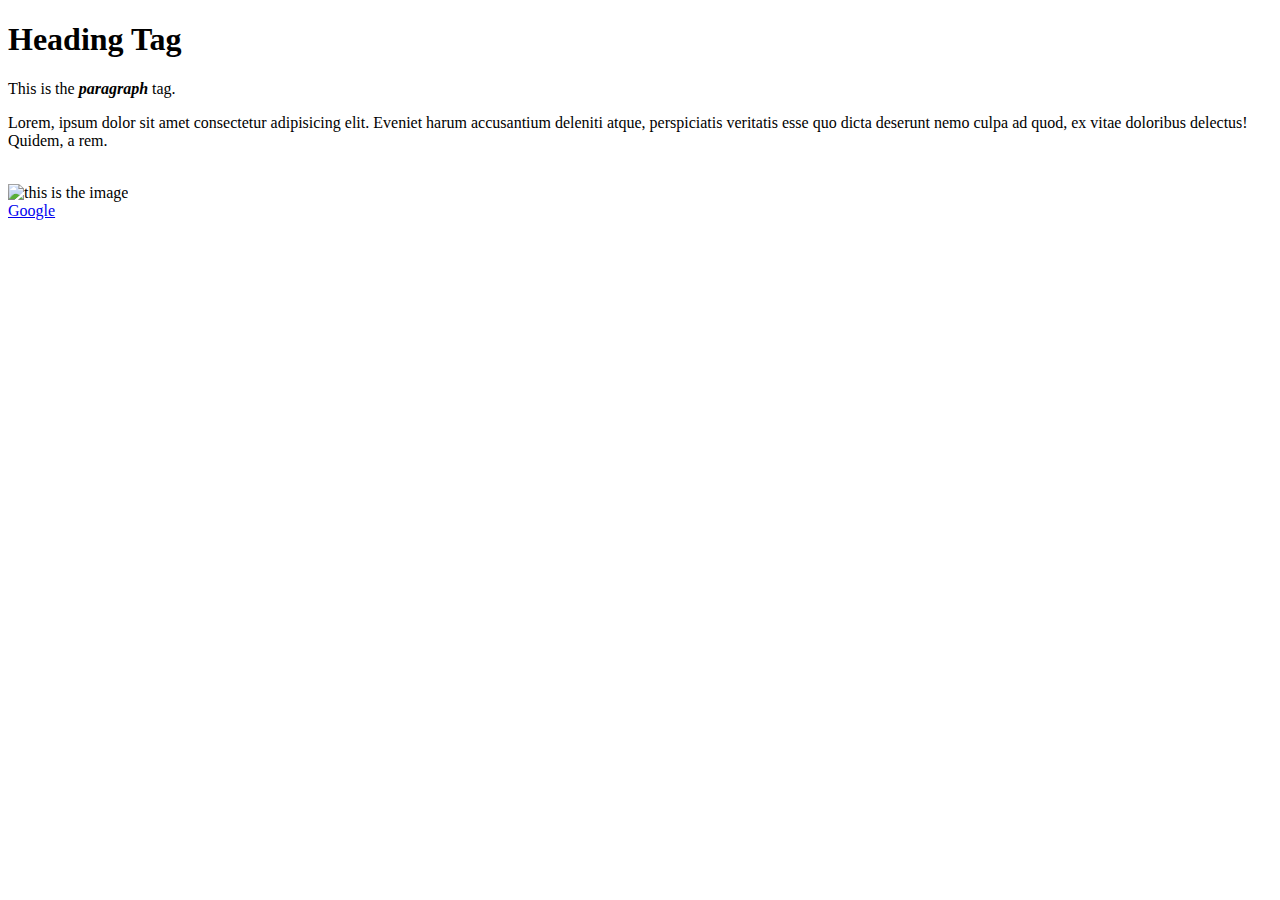
==== index.html @ 41704bd6 "Used basics tags of html in index.html" ====
<!DOCTYPE html>
<html lang="en">
<head>
    <meta charset="UTF-8">
    <meta http-equiv="X-UA-Compatible" content="IE=edge">
    <meta name="viewport" content="width=device-width, initial-scale=1.0">
    <title>Learning HTML & CSS</title>
</head>
<body>
    <h1>Heading Tag</h1>
    <p>This is the <em><strong>paragraph</strong></em> tag.</p>
    <p>Lorem, ipsum dolor sit amet consectetur adipisicing elit. Eveniet harum accusantium deleniti atque, perspiciatis veritatis esse quo dicta deserunt nemo culpa ad quod, ex vitae doloribus delectus! Quidem, a rem.</p>
    <br>
    <img src="https://pbs.twimg.com/profile_images/1455185376876826625/s1AjSxph_400x400.jpg" alt="this is the image">
    <br>
    <a href="http://www.google.com">Google</a>
</body>
</html>
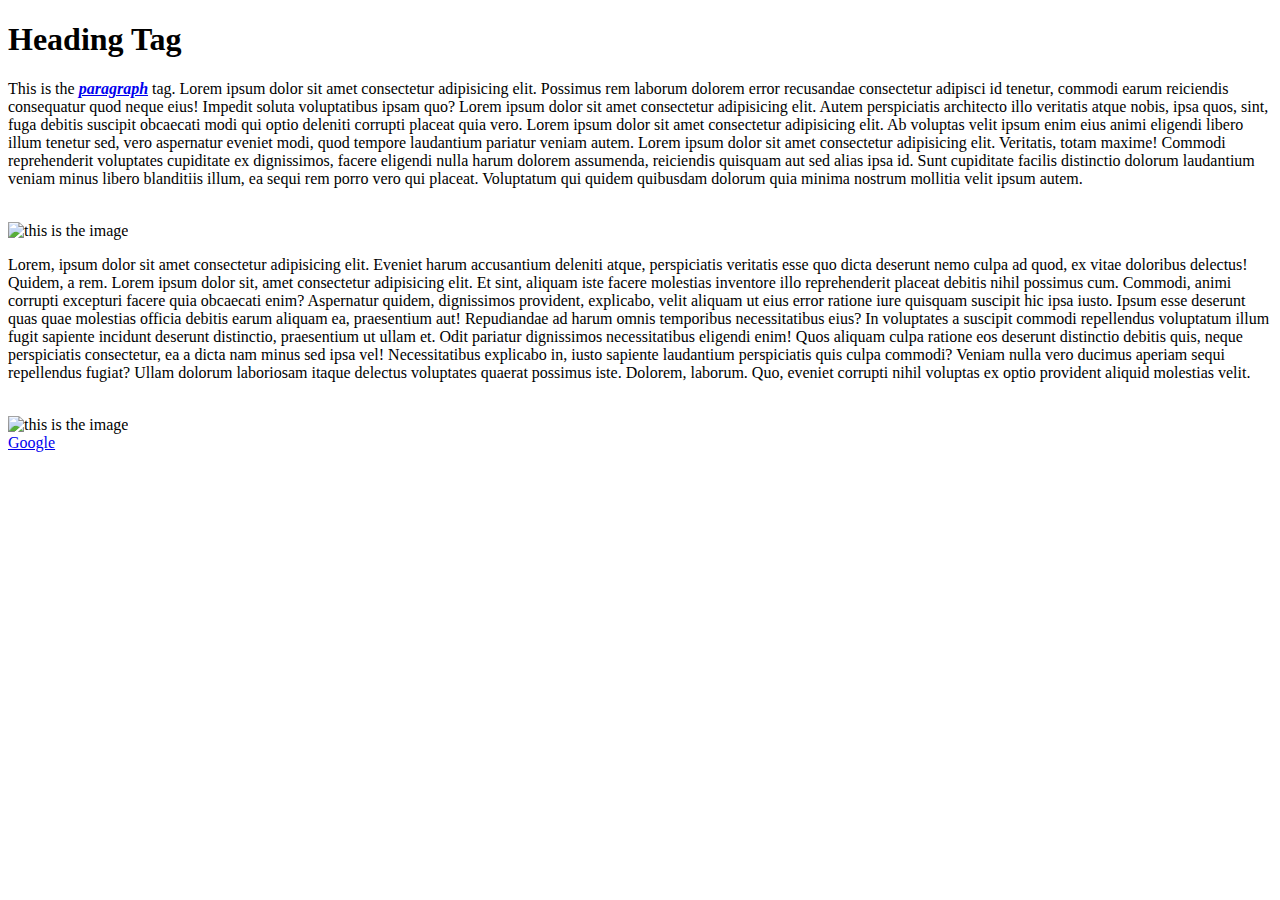
==== commit 2c7e6a8a: "css link attached" ====
--- a/index.html
+++ b/index.html
@@ -4,12 +4,23 @@
     <meta charset="UTF-8">
     <meta http-equiv="X-UA-Compatible" content="IE=edge">
     <meta name="viewport" content="width=device-width, initial-scale=1.0">
+    <link rel="stylesheet" href="css/style.css">
     <title>Learning HTML & CSS</title>
 </head>
 <body>
     <h1>Heading Tag</h1>
-    <p>This is the <em><strong>paragraph</strong></em> tag.</p>
-    <p>Lorem, ipsum dolor sit amet consectetur adipisicing elit. Eveniet harum accusantium deleniti atque, perspiciatis veritatis esse quo dicta deserunt nemo culpa ad quod, ex vitae doloribus delectus! Quidem, a rem.</p>
+    <p>This is the <em><strong><a href="#">paragraph</a></strong></em> tag. Lorem ipsum dolor sit amet consectetur adipisicing elit. Possimus rem laborum dolorem error recusandae consectetur adipisci id tenetur, commodi earum reiciendis consequatur quod neque eius! Impedit soluta voluptatibus ipsam quo?
+    Lorem ipsum dolor sit amet consectetur adipisicing elit. Autem perspiciatis architecto illo veritatis atque nobis, ipsa quos, sint, fuga debitis suscipit obcaecati modi qui optio deleniti corrupti placeat quia vero.
+    Lorem ipsum dolor sit amet consectetur adipisicing elit. Ab voluptas velit ipsum enim eius animi eligendi libero illum tenetur sed, vero aspernatur eveniet modi, quod tempore laudantium pariatur veniam autem. Lorem ipsum dolor sit amet consectetur adipisicing elit. Veritatis, totam maxime! Commodi reprehenderit voluptates cupiditate ex dignissimos, facere eligendi nulla harum dolorem assumenda, reiciendis quisquam aut sed alias ipsa id.
+    Sunt cupiditate facilis distinctio dolorum laudantium veniam minus libero blanditiis illum, ea sequi rem porro vero qui placeat. Voluptatum qui quidem quibusdam dolorum quia minima nostrum mollitia velit ipsum autem.</p>
+    <br>
+    
+    <img src="https://static01.nyt.com/images/2020/05/09/multimedia/09sp-ai-pets-promo/09sp-ai-pets-promo-mediumSquareAt3X.jpg" alt="this is the image" height="400" width="400">
+    <p>Lorem, ipsum dolor sit amet consectetur adipisicing elit. Eveniet harum accusantium deleniti atque, perspiciatis veritatis esse quo dicta deserunt nemo culpa ad quod, ex vitae doloribus delectus! Quidem, a rem. Lorem ipsum dolor sit, amet consectetur adipisicing elit. Et sint, aliquam iste facere molestias inventore illo reprehenderit placeat debitis nihil possimus cum. Commodi, animi corrupti excepturi facere quia obcaecati enim?
+    Aspernatur quidem, dignissimos provident, explicabo, velit aliquam ut eius error ratione iure quisquam suscipit hic ipsa iusto. Ipsum esse deserunt quas quae molestias officia debitis earum aliquam ea, praesentium aut!
+    Repudiandae ad harum omnis temporibus necessitatibus eius? In voluptates a suscipit commodi repellendus voluptatum illum fugit sapiente incidunt deserunt distinctio, praesentium ut ullam et. Odit pariatur dignissimos necessitatibus eligendi enim!
+    Quos aliquam culpa ratione eos deserunt distinctio debitis quis, neque perspiciatis consectetur, ea a dicta nam minus sed ipsa vel! Necessitatibus explicabo in, iusto sapiente laudantium perspiciatis quis culpa commodi?
+    Veniam nulla vero ducimus aperiam sequi repellendus fugiat? Ullam dolorum laboriosam itaque delectus voluptates quaerat possimus iste. Dolorem, laborum. Quo, eveniet corrupti nihil voluptas ex optio provident aliquid molestias velit.</p>
     <br>
     <img src="https://pbs.twimg.com/profile_images/1455185376876826625/s1AjSxph_400x400.jpg" alt="this is the image">
     <br>
